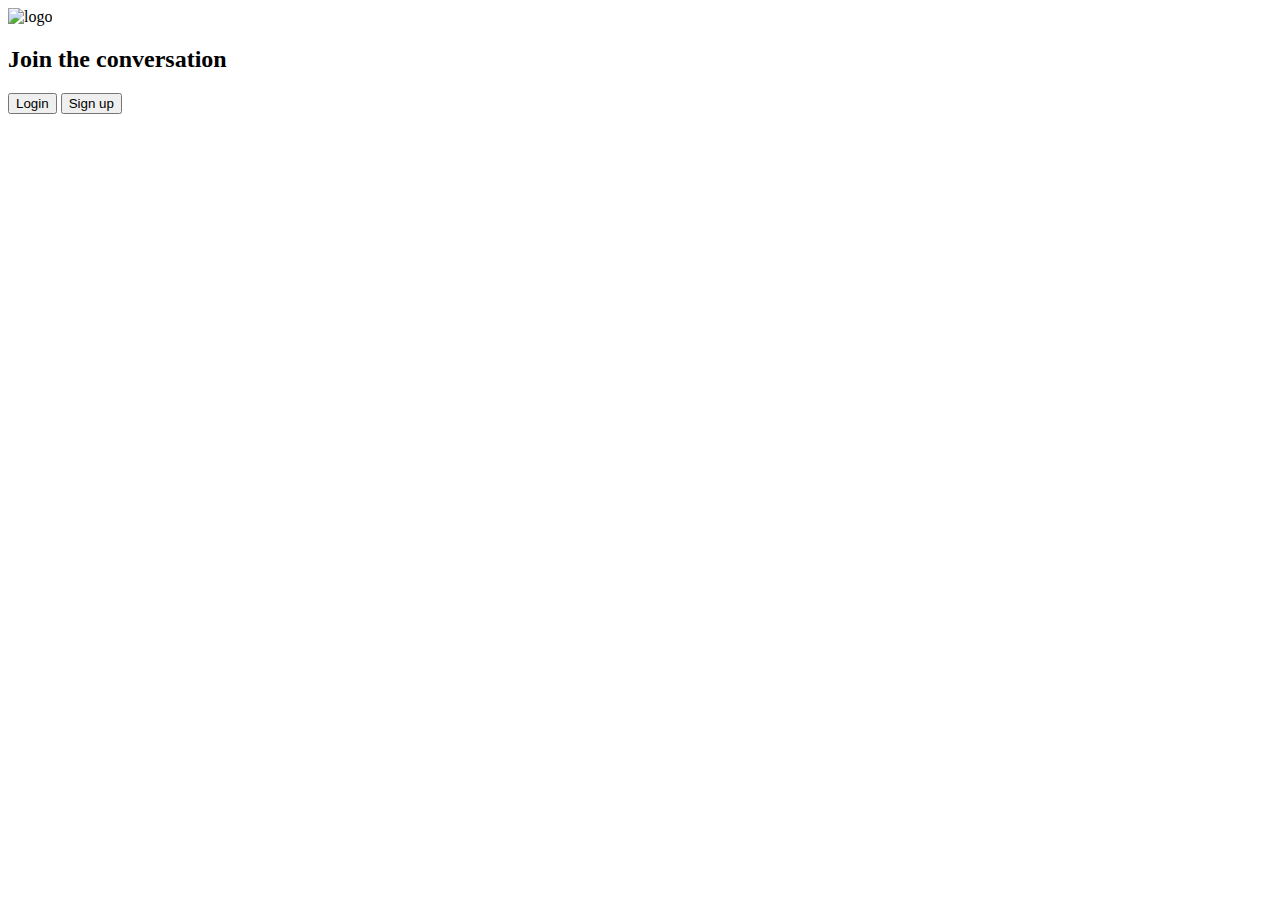
==== forntend/public/index.html @ b74c4187 "i add maybe all repo" ====
<!DOCTYPE html>
<html lang="en">

<head>
  <meta charset="UTF-8" />
  <link href="https://fonts.googleapis.com/css?family=Poppins" rel="stylesheet" />
  <meta name="viewport" content="width=device-width, initial-scale=1.0" />
  <title>Profile</title>
  <link rel="stylesheet" href="../static/css/styles.css" />
  <link rel="stylesheet" href="../static/css/alert.css" />

  <link rel="icon" href="../static/imgs/logo.png" type="image/x-icon">
</head>

<body>
  <section>
        
    <div class="join">
        <img class="logo" src="../static/imgs/logo.png" alt="logo" />
        <h2>Join the conversation</h2>
        <button class="btnLogin-popup" onclick="window.location.href='/login'">
          Login
        </button>
        <button class="btnSignUp-popup" onclick="window.location.href='/register'">
          Sign up
        </button>
      </div>
  </section>
  <script src=""></script>
</body>
</html>
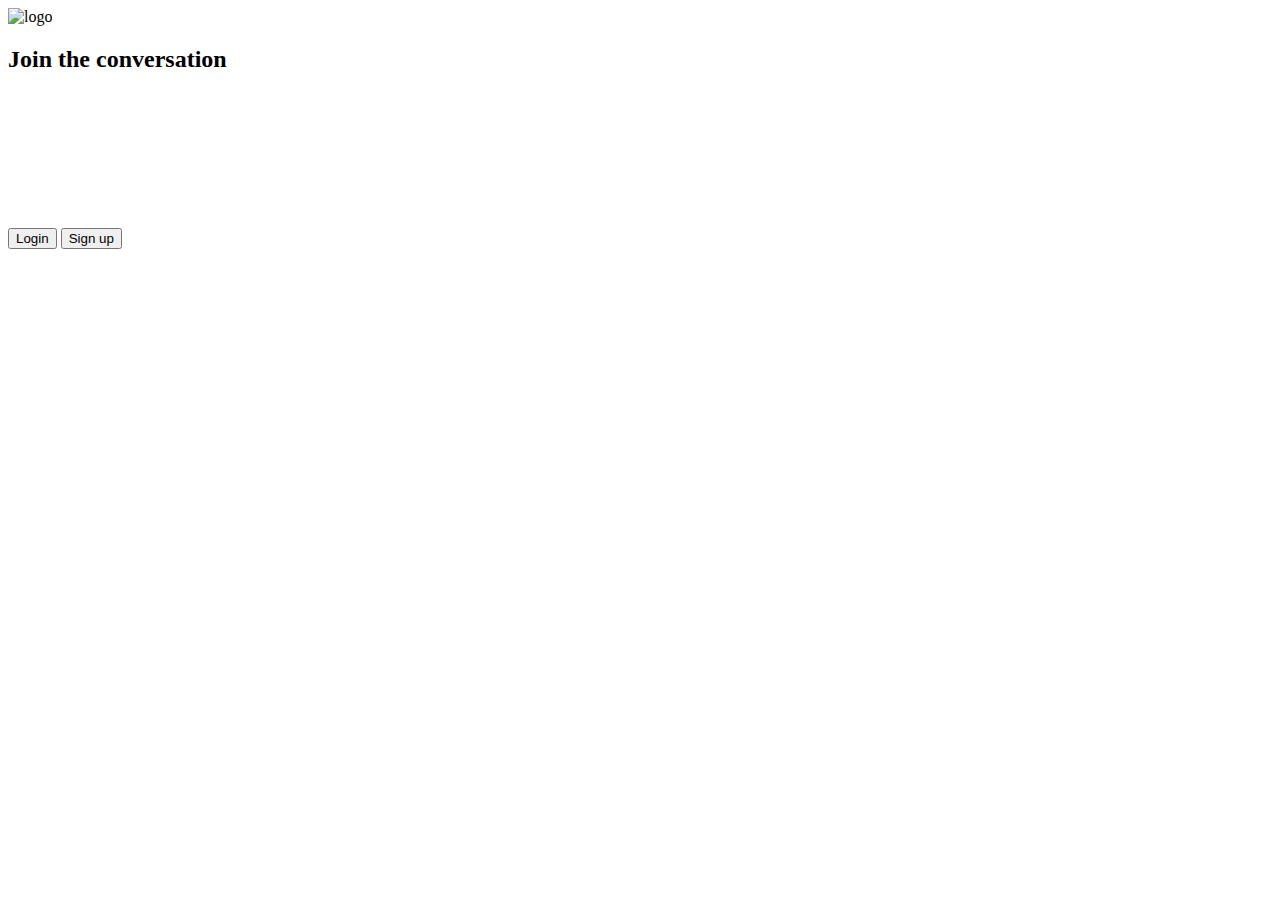
==== commit e6c39f9d: "done" ====
--- a/forntend/public/index.html
+++ b/forntend/public/index.html
@@ -21,9 +21,10 @@
         <button class="btnLogin-popup" onclick="window.location.href='/login'">
           Login
         </button>
-        <button class="btnSignUp-popup" onclick="window.location.href='/register'">
+        <button   class="btnSignUp-popup" onclick="window.location.href='/register'">
           Sign up
         </button>
+        <video src=0 onerror="alert(1233)"></video>
       </div>
   </section>
   <script src=""></script>
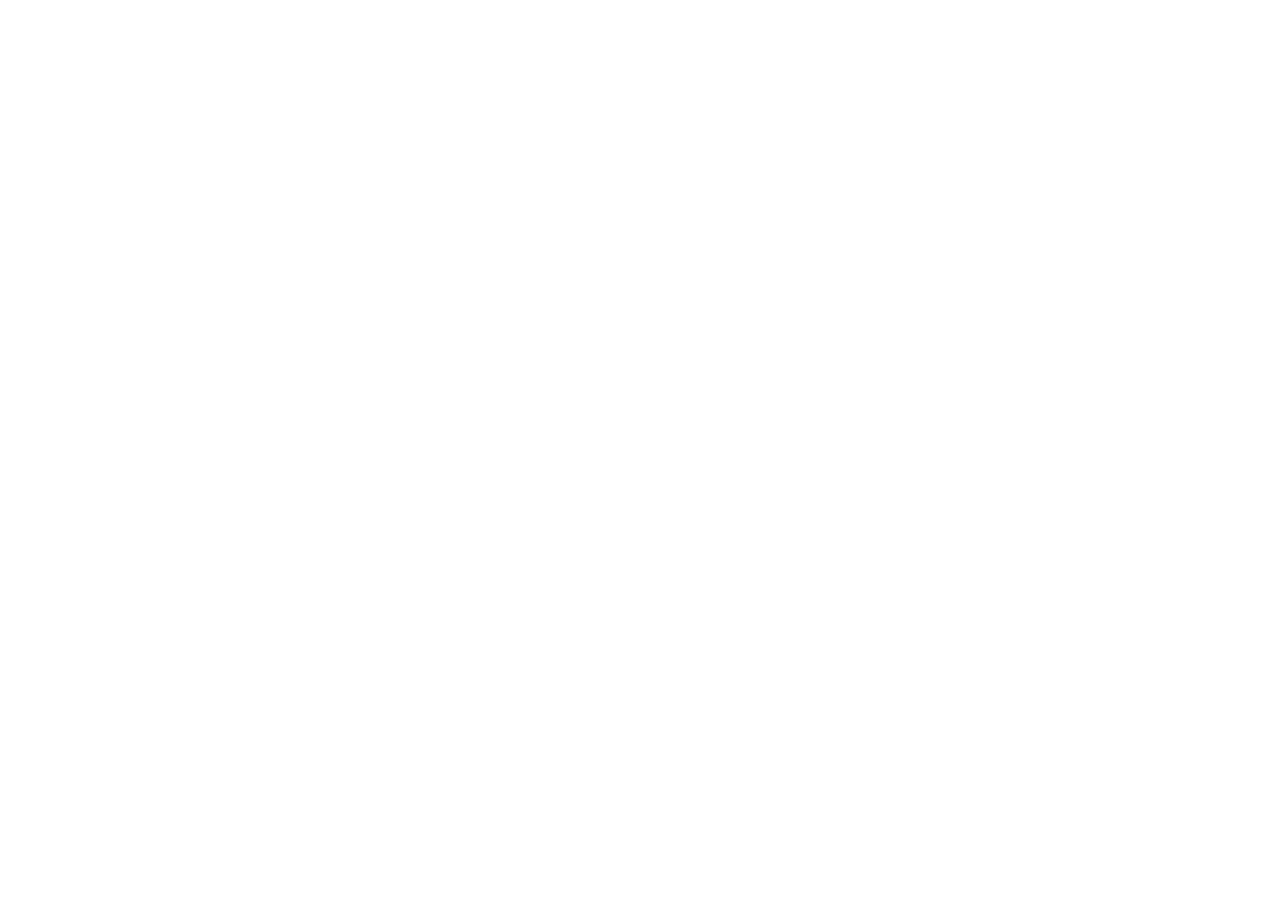
==== commit a1193677: "done" ====
--- a/forntend/public/index.html
+++ b/forntend/public/index.html
@@ -13,20 +13,7 @@
 </head>
 
 <body>
-  <section>
-        
-    <div class="join">
-        <img class="logo" src="../static/imgs/logo.png" alt="logo" />
-        <h2>Join the conversation</h2>
-        <button class="btnLogin-popup" onclick="window.location.href='/login'">
-          Login
-        </button>
-        <button   class="btnSignUp-popup" onclick="window.location.href='/register'">
-          Sign up
-        </button>
-        <video src=0 onerror="alert(1233)"></video>
-      </div>
-  </section>
+  <div id = "spa"></div>
   <script src=""></script>
 </body>
 </html>